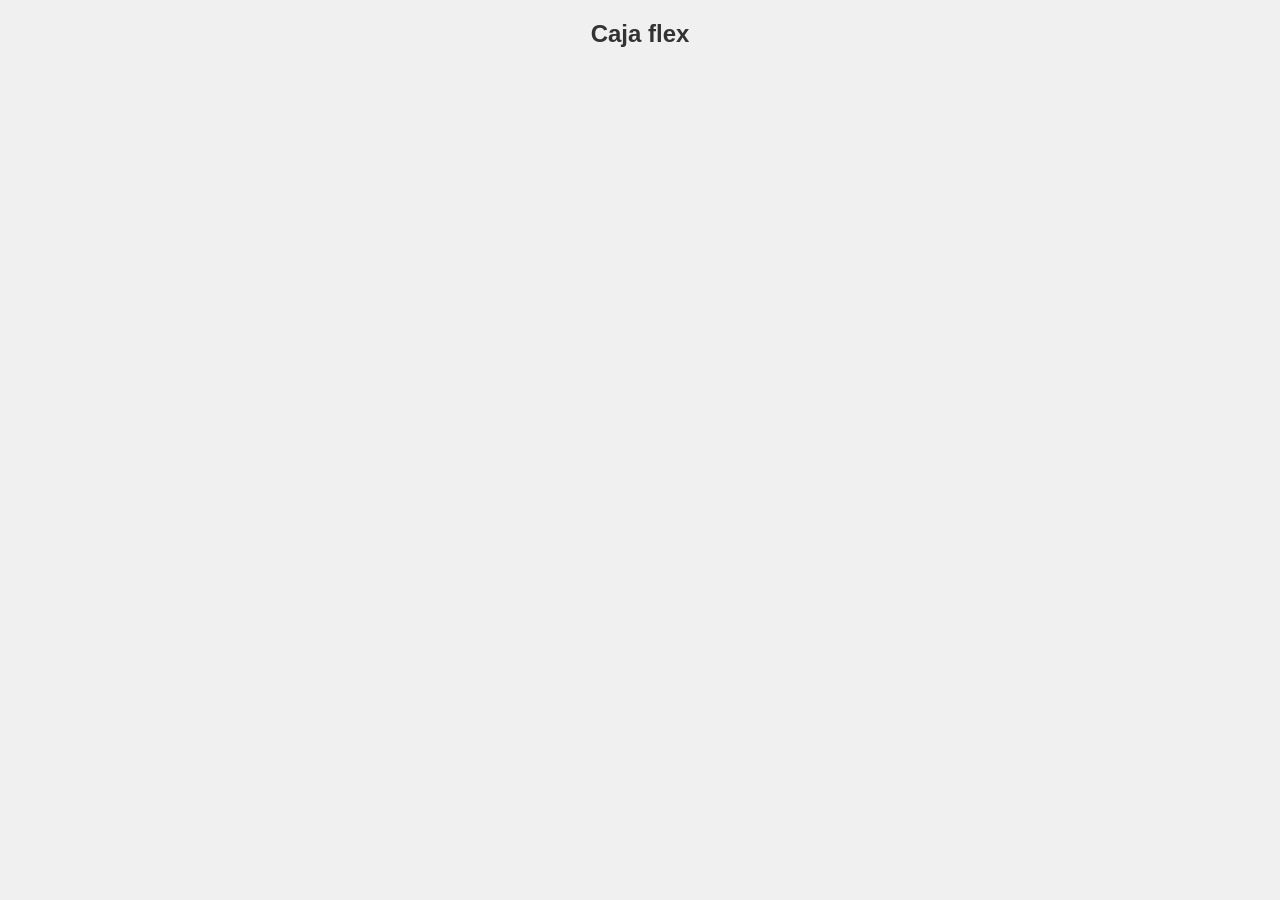
==== flex-basico/index.html @ 778d660b "proyecto inicializado" ====
<!DOCTYPE html>
<html lang="en">
<head>
    <meta charset="UTF-8">
    <meta name="viewport" content="width=device-width, initial-scale=1.0">
    <title>Document</title>
    <link rel="stylesheet" href="style.css">
            
</head>
<body>
   <h1>Caja flex</h1> 
</body>
</html>
---- flex-basico/style.css ----
/* Estilos globales */

*{
    margin: 0;
    padding: 0;
    box-sizing: border-box;    
}

body{
    font-family: Arial, Helvetica, sans-serif;
    background-color: #f0f0f0;
    color: #333;
    padding: 20px;
}

/* Contenedor principal */

h1{
    font-size: 24px;
    text-align: center;
    margin-bottom: 20px;
}
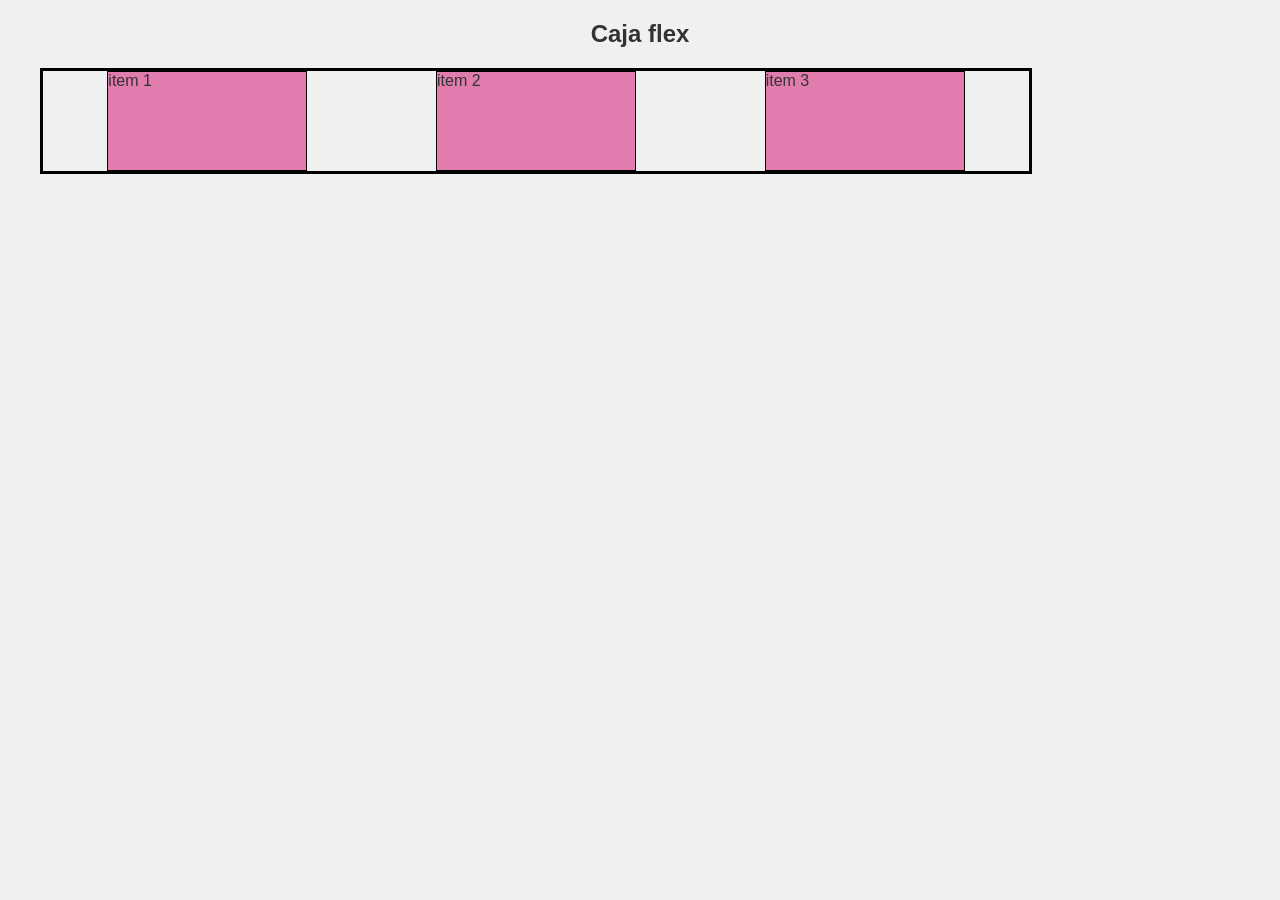
==== commit 93f4ab2c: "propiedades flex" ====
--- a/flex-basico/index.html
+++ b/flex-basico/index.html
@@ -9,5 +9,11 @@
 </head>
 <body>
    <h1>Caja flex</h1> 
+     <div class="container">
+     <div class="item">item 1</div>
+     <div class="item">item 2</div>
+     <div class="item">item 3</div>  
+      
+   </div>
 </body>
 </html>
--- a/flex-basico/style.css
+++ b/flex-basico/style.css
@@ -19,4 +19,24 @@
     font-size: 24px;
     text-align: center;
     margin-bottom: 20px;
+}
+
+.container{
+    display: flex;
+     flex-direction: row ;
+     flex-wrap:nowrap;
+    justify-content: space-around;
+    margin: 20px;
+    width: 80%;
+    height: 80%;
+    border: black solid 3px;
+
+}
+
+.item{
+    display: block;
+    width: 200px;
+    height: 100px;
+    background-color: rgb(225, 124, 175);
+    border: black solid 1px;
 }
